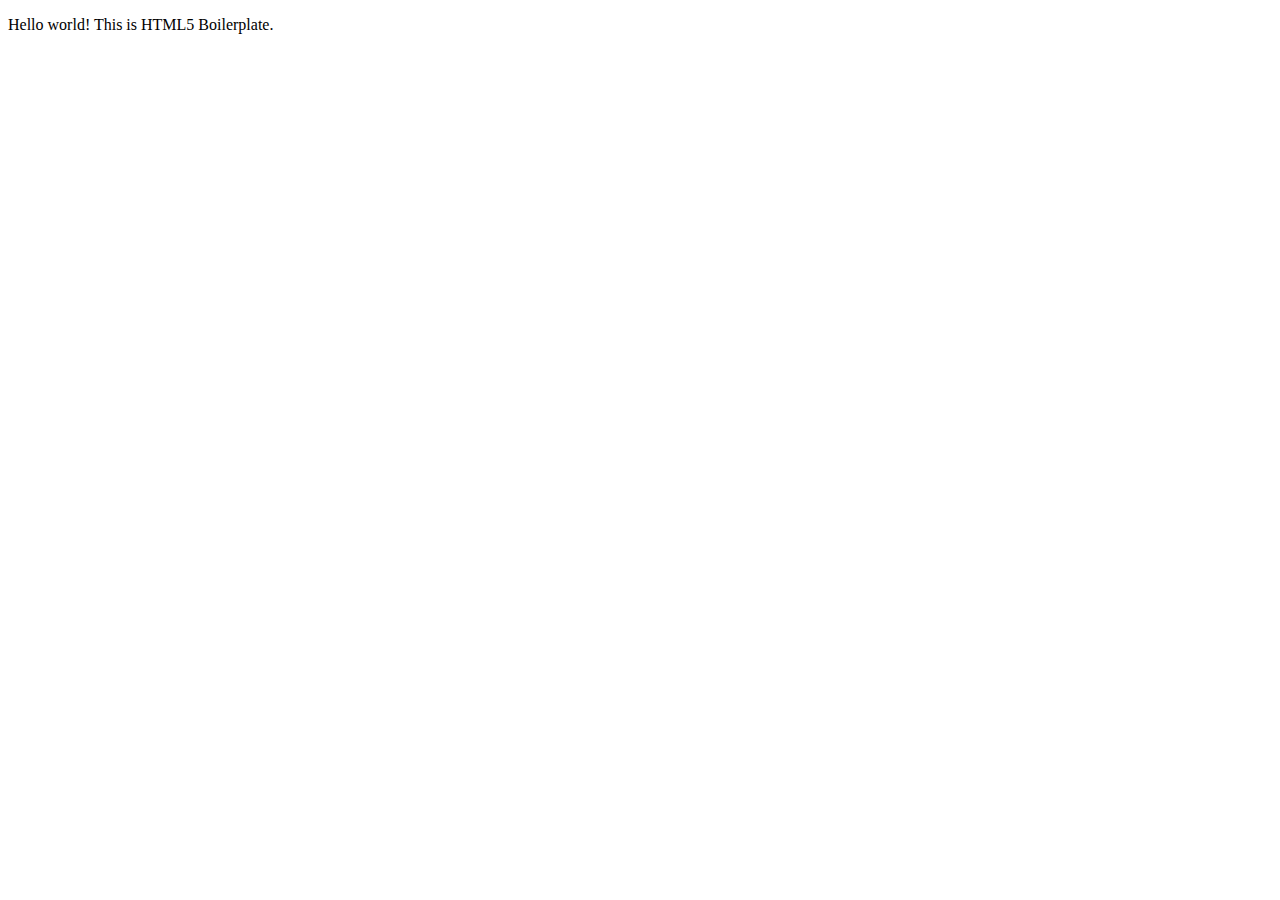
==== index.html @ 0fcd5060 "first commit" ====
<!DOCTYPE html>
<!--[if lt IE 7]>      <html class="no-js lt-ie9 lt-ie8 lt-ie7"> <![endif]-->
<!--[if IE 7]>         <html class="no-js lt-ie9 lt-ie8"> <![endif]-->
<!--[if IE 8]>         <html class="no-js lt-ie9"> <![endif]-->
<!--[if gt IE 8]><!--> <html class="no-js"> <!--<![endif]-->
    <head>
        <meta charset="utf-8">
        <meta http-equiv="X-UA-Compatible" content="IE=edge">
        <title>carosol</title>
        <meta name="description" content="">
        <meta name="viewport" content="width=device-width, initial-scale=1">

        <!-- Place favicon.ico and apple-touch-icon.png in the root directory -->
    </head>
    <body>



    	        <p>Hello world! This is HTML5 Boilerplate.</p>

        <script src="//ajax.googleapis.com/ajax/libs/jquery/1.10.2/jquery.min.js"></script>
        <script src="script.js"> </script>

        <!-- Google Analytics: change UA-XXXXX-X to be your site's ID. -->
      
    </body>
</html>
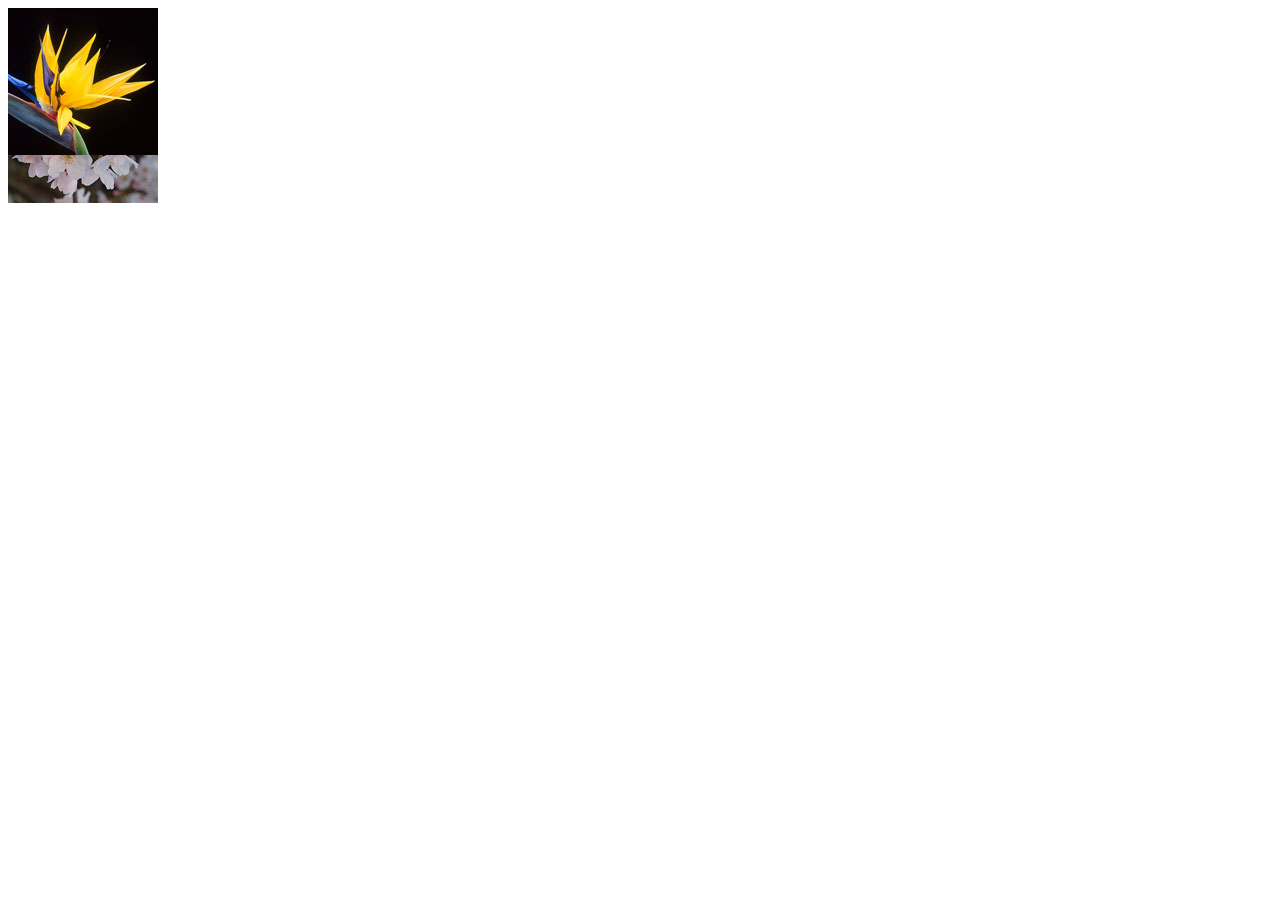
==== commit 84a57ec5: "got the script to work and now building it out" ====
--- a/index.html
+++ b/index.html
@@ -9,16 +9,21 @@
         <title>carosol</title>
         <meta name="description" content="">
         <meta name="viewport" content="width=device-width, initial-scale=1">
+        <link rel="stylesheet" href="style.css" type="text/css" media="screen" charset="utf-8"> 
 
         <!-- Place favicon.ico and apple-touch-icon.png in the root directory -->
     </head>
     <body>
 
+    	<div id="slideshow"> 
+    		<img src="img/bird.jpg" alt="" class="active" /> 
+    		<img src="img/cherry.jpg" alt="" /> 
+    		<img src="img/dahlia.jpg" alt="" /> 
+    	</div>
 
 
-    	        <p>Hello world! This is HTML5 Boilerplate.</p>
+        <script type="text/javascript" src="jquery-1.2.6.min.js"></script>
 
-        <script src="//ajax.googleapis.com/ajax/libs/jquery/1.10.2/jquery.min.js"></script>
         <script src="script.js"> </script>
 
         <!-- Google Analytics: change UA-XXXXX-X to be your site's ID. -->
--- a/style.css
+++ b/style.css
@@ -0,0 +1,21 @@
+
+#slideshow {
+    position:relative;
+    height:350px;
+}
+
+#slideshow IMG {
+    position:absolute;
+    top:0;
+    left:0;
+    z-index:8;
+}
+
+#slideshow IMG.active {
+    z-index:10;
+    opacity:1.0;
+}
+
+#slideshow IMG.last-active {
+    z-index:9;
+}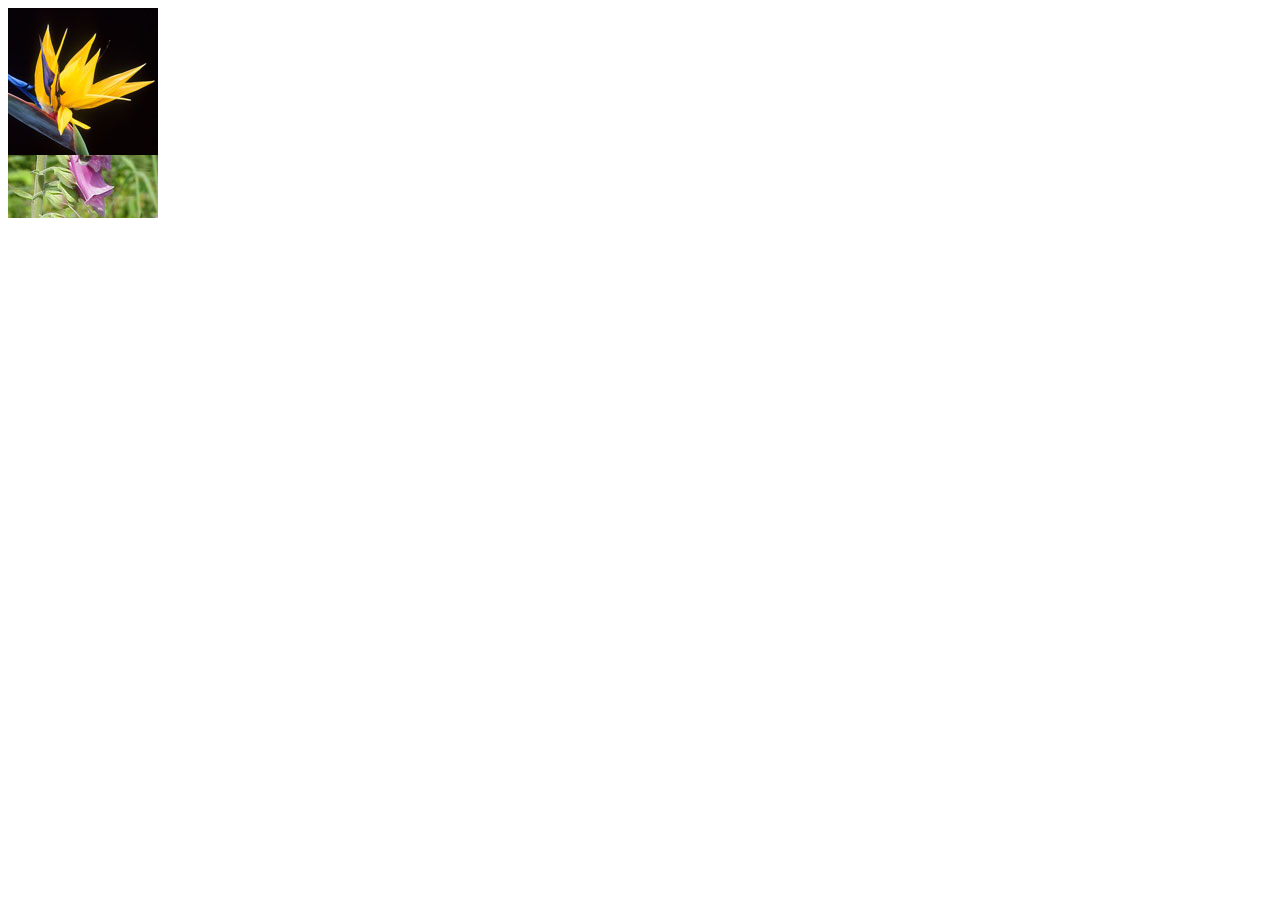
==== commit 513e2a62: "added notes" ====
--- a/index.html
+++ b/index.html
@@ -1,8 +1,5 @@
 <!DOCTYPE html>
-<!--[if lt IE 7]>      <html class="no-js lt-ie9 lt-ie8 lt-ie7"> <![endif]-->
-<!--[if IE 7]>         <html class="no-js lt-ie9 lt-ie8"> <![endif]-->
-<!--[if IE 8]>         <html class="no-js lt-ie9"> <![endif]-->
-<!--[if gt IE 8]><!--> <html class="no-js"> <!--<![endif]-->
+
     <head>
         <meta charset="utf-8">
         <meta http-equiv="X-UA-Compatible" content="IE=edge">
@@ -11,7 +8,7 @@
         <meta name="viewport" content="width=device-width, initial-scale=1">
         <link rel="stylesheet" href="style.css" type="text/css" media="screen" charset="utf-8"> 
 
-        <!-- Place favicon.ico and apple-touch-icon.png in the root directory -->
+   
     </head>
     <body>
 
@@ -19,14 +16,14 @@
     		<img src="img/bird.jpg" alt="" class="active" /> 
     		<img src="img/cherry.jpg" alt="" /> 
     		<img src="img/dahlia.jpg" alt="" /> 
+    		<img src="img/edelweiss.jpg" /> 
+    		<img src="img/foxglove.jpg"/> 
     	</div>
 
 
         <script type="text/javascript" src="jquery-1.2.6.min.js"></script>
-
+        	<!--   requires jquery to work   -->
         <script src="script.js"> </script>
-
-        <!-- Google Analytics: change UA-XXXXX-X to be your site's ID. -->
-      
+ 		
     </body>
 </html>